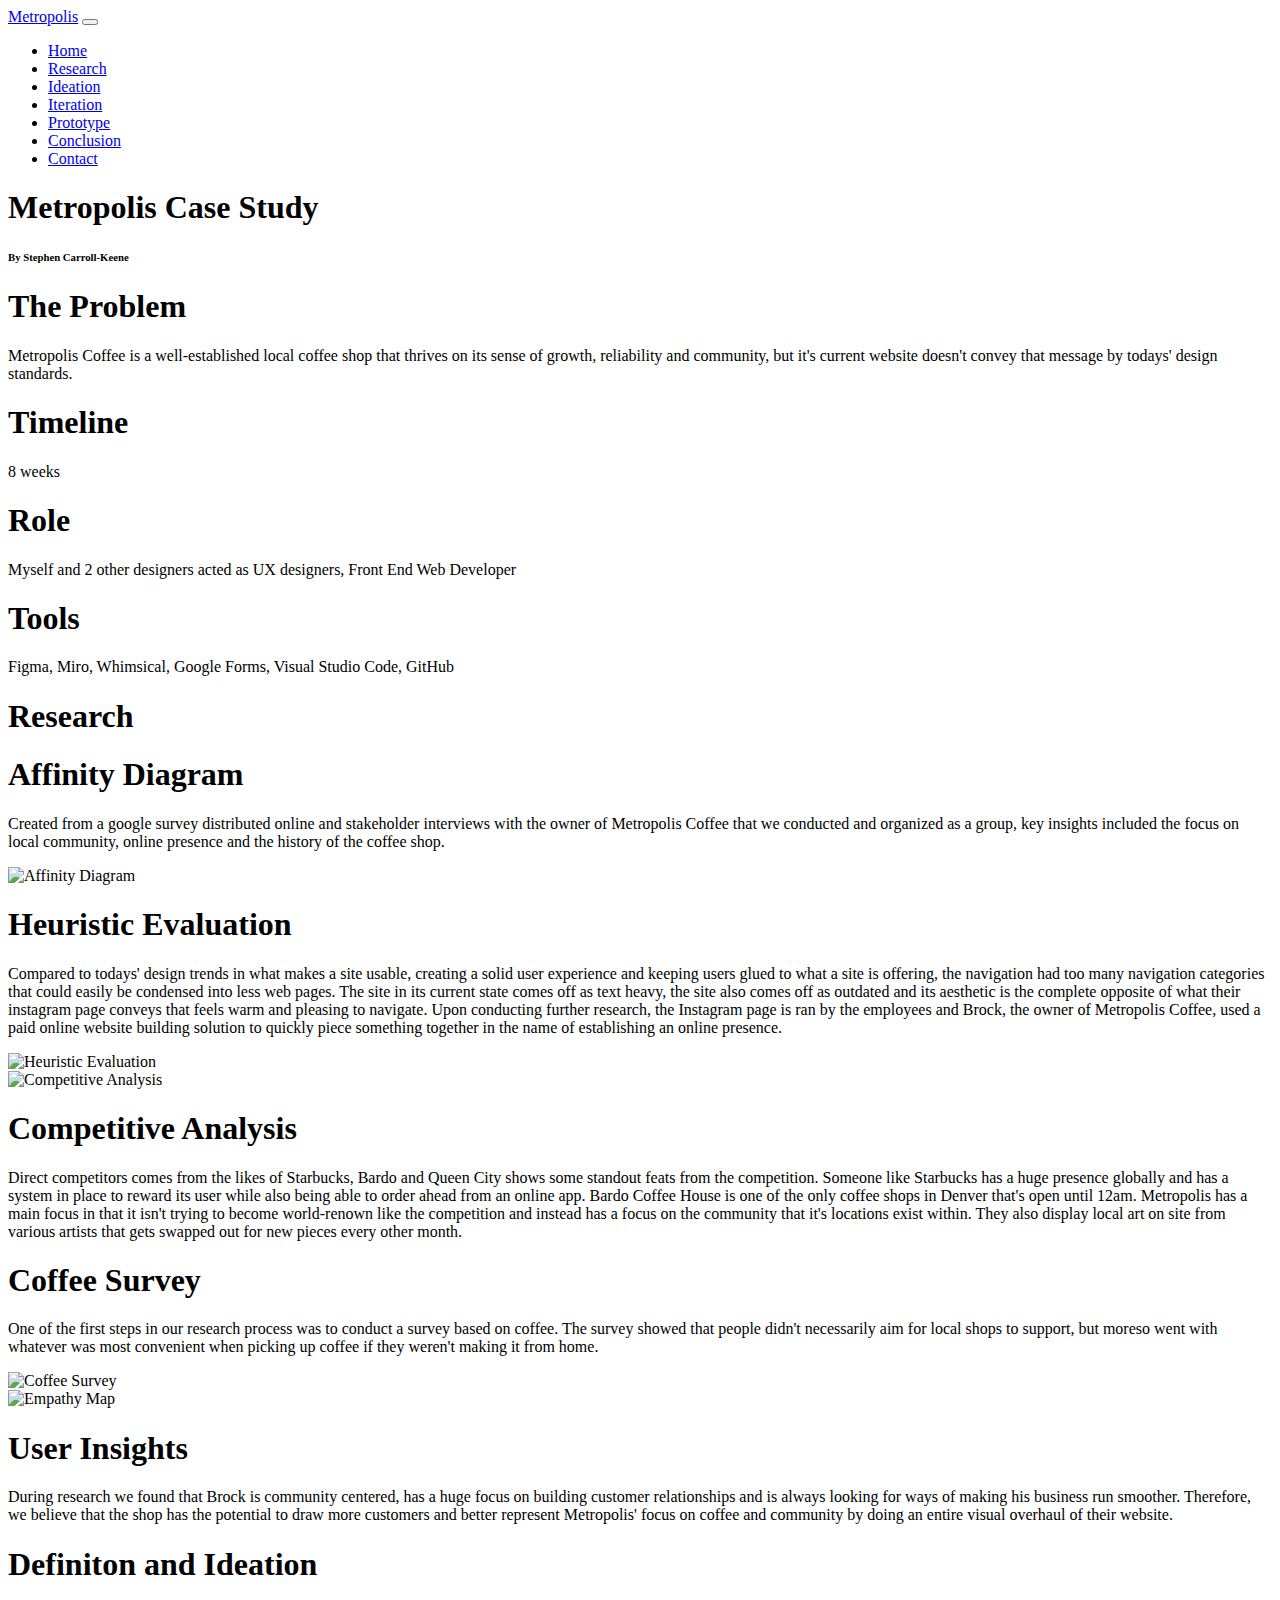
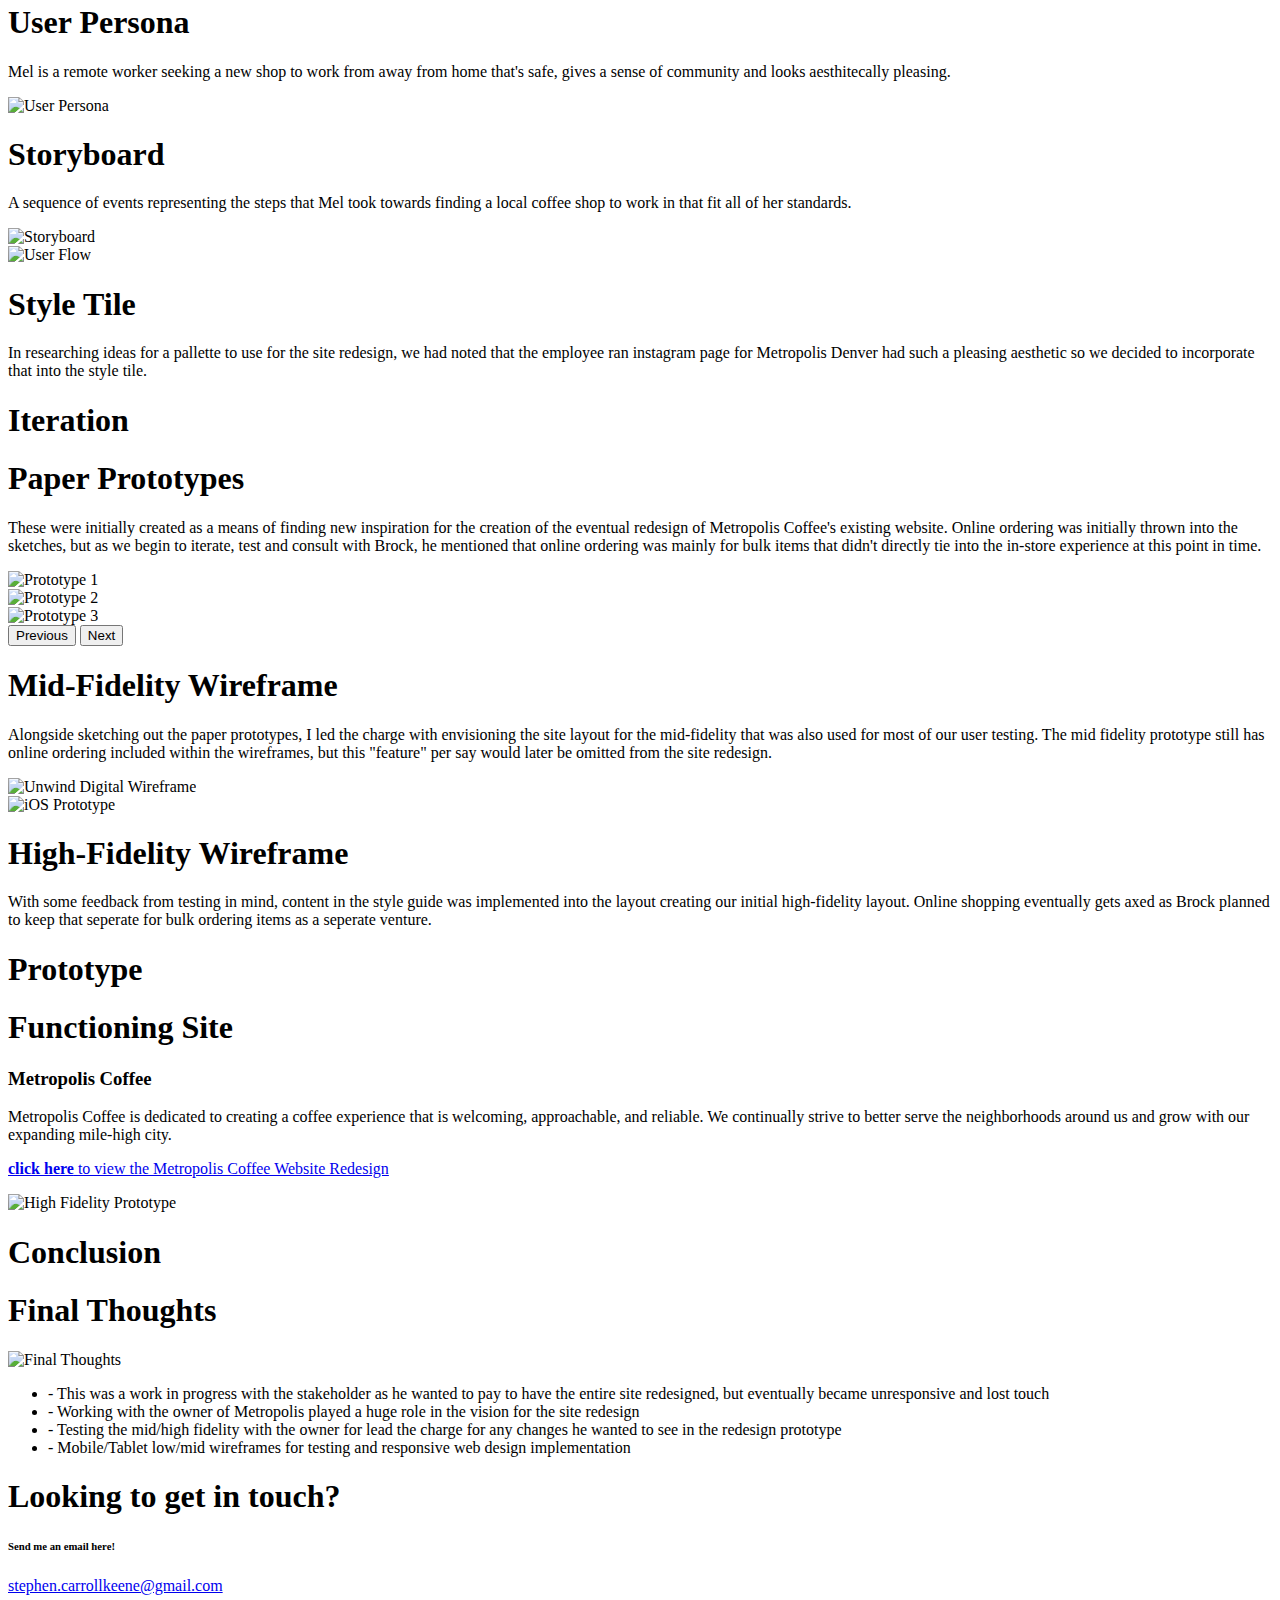
==== metropolis.html @ 0144d016 "rerouted home navigation links for the metro and tern case studies" ====
<!DOCTYPE html>
<html lang="en">
<head>
    <meta charset="UTF-8">
    <meta http-equiv="X-UA-Compatible" content="IE=edge">
    <meta name="viewport" content="width=device-width, initial-scale=1.0">
    <link href="https://cdn.jsdelivr.net/npm/bootstrap@5.1.0/dist/css/bootstrap.min.css" rel="stylesheet" integrity="sha384-KyZXEAg3QhqLMpG8r+8fhAXLRk2vvoC2f3B09zVXn8CA5QIVfZOJ3BCsw2P0p/We" crossorigin="anonymous">
    <link rel="stylesheet" href="./css/metro.css">
    <title>Metropolis Case Study</title>
</head>
<body>

    <!-- Navigation Section -->
    <nav class="navbar navbar-expand-lg navbar-dark bg-dark">
      <div class="container-fluid">
        <a class="navbar-brand" href="#">Metropolis</a>
        <button class="navbar-toggler" type="button" data-bs-toggle="collapse" data-bs-target="#navbarSupportedContent" aria-controls="navbarSupportedContent" aria-expanded="false" aria-label="Toggle navigation">
          <span class="navbar-toggler-icon"></span>
        </button>
        <div class="collapse navbar-collapse" id="navbarSupportedContent">
          <ul class="navbar-nav me-auto mb-2 mb-lg-0">
            <li class="nav-item">
              <a class="nav-link active" aria-current="page" href="./index.html">Home</a>
            </li>
            <li class="nav-item">
              <a class="nav-link" href="#research">Research</a>
            </li>
            <li class="nav-item">
              <a class="nav-link" href="#ideation">Ideation</a>
            </li>
            <li class="nav-item">
              <a class="nav-link" href="#iteration">Iteration</a>
            </li>
            <li class="nav-item">
              <a class="nav-link" href="#prototype">Prototype</a>
            </li>
            <li class="nav-item">
              <a class="nav-link" href="#conclusion">Conclusion</a>
            </li>
            <li class="nav-item">
              <a class="nav-link" href="#contact">Contact</a>
            </li>
          </ul>
        </div>
      </div>
    </nav>

    <!-- Introduction Jumbotron Section -->
    <div class="jumbotron jumbotron-fluid ternBackground"> 
      <h1 class="display-1">Metropolis  Case Study</h1>
      <h6 class="display-6">By Stephen Carroll-Keene</h6>
    </div>

    <div class="container ternCopy">
      <div class="row">
        <div class="container sectionOne col-sm-12 col-md-6 col-lg-3">
          <h1 class="display-4">The Problem</h1>
          <p class="lead">Metropolis Coffee is a well-established local coffee shop that thrives on its sense of growth, reliability and community, but it's current website doesn't convey that message by todays' design standards.</p>
        </div>

        <div class="container sectionTwo col-sm-12 col-md-6 col-lg-3">
          <h1 class="display-4">Timeline</h1>
          <p class="lead">8 weeks</p>
        </div>

        <div class="container sectionThree col-sm-12 col-md-6 col-lg-3">
          <h1 class="display-4">Role</h1>
          <p class="lead">Myself and 2 other designers acted as UX designers, Front End Web Developer</p>
        </div>

        <div class="container sectionFour col-sm-12 col-md-6 col-lg-3">
          <h1 class="display-4">Tools</h1>
          <p class="lead">Figma, Miro, Whimsical, Google Forms, Visual Studio Code, GitHub</p>
        </div>

      </div>
    </div>

    <!-- Research Section -->
    <section class="container-fluid" id="research">

        <div class="row">
            <div class="container researchContainer">
              <h1 class="display-4">Research</h1>
            </div>

            <div class="container affinityContainer col-sm-12 col-lg-12  d-flex justify-content-center">
              <h1>Affinity Diagram</h1>
              <p class="lead">Created from a google survey distributed online and stakeholder interviews with the owner of Metropolis Coffee that we conducted and organized as a group, key insights included the focus on local community, online presence and the history of the coffee shop.</p>
              <img src="./images/mc-affinity-diag.png" alt="Affinity Diagram" class="affinityImg">
            </div>
        </div>

        <div class="row">
          <div class="container travelContainer">
            <div class="container">
              <h1>Heuristic Evaluation</h1>
              <p class="lead">Compared to todays' design trends in what makes a site usable, creating a solid user experience and keeping users glued to what a site is offering, the navigation had too many navigation categories that could easily be condensed into less web pages. The site in its current state comes off as text heavy, the site also comes off as outdated and its aesthetic is the complete opposite of what their instagram page conveys that feels warm and pleasing to navigate. Upon conducting further research, the Instagram page is ran by the employees and Brock, the owner of Metropolis Coffee, used a paid online website building solution to quickly piece something together in the name of establishing an online presence.</p>
            </div>
  
            <div class="container travelImgContainer">
              <img src="./images/metropolis-heuristic.png" alt="Heuristic Evaluation" class="travelImg">
            </div>
          </div>
        </div>

        <div class="row">
          <div class="container empathyContainer">
            <div class="container empathyImgContainer">
              <img src="./images/mc-ca.jpg" alt="Competitive Analysis" class="empathyImg">
            </div>

            <div class="container">
              <h1>Competitive Analysis</h1>
              <p class="lead">Direct competitors comes from the likes of Starbucks, Bardo and Queen City shows some standout feats from the competition. Someone like Starbucks has a huge presence globally and has a system in place to reward its user while also being able to order ahead from an online app. Bardo Coffee House is one of the only coffee shops in Denver that's open until 12am. Metropolis has a main focus in that it isn't trying to become world-renown like the competition and instead has a focus on the community that it's locations exist within. They also display local art on site from various artists that gets swapped out for new pieces every other month.</p>
            </div>
  
          </div>
        </div>

        <div class="row">
          <div class="container travelContainer">
            <div class="container">
              <h1>Coffee Survey</h1>
              <p class="lead">One of the first steps in our research process was to conduct a survey based on coffee. The survey showed that people didn't necessarily aim for local shops to support, but moreso went with whatever was most convenient when picking up coffee if they weren't making it from home.</p>
            </div>
  
            <div class="container travelImgContainer">
              <img src="./images/mc-coffee-survey.jpg" alt="Coffee Survey" class="travelImg">
            </div>
          </div>
        </div>

        <div class="row">
          <div class="container empathyContainer">
            <div class="container empathyImgContainer">
              <img src="./images/mc-user-insights.png" alt="Empathy Map" class="empathyImg">
            </div>

            <div class="container">
              <h1>User Insights</h1>
              <p class="lead">During research we found that Brock is community centered, has a huge focus on building customer relationships and is always looking for ways of making his business run smoother. Therefore, we believe that the shop has the potential to draw more customers and better represent Metropolis' focus on coffee and community by doing an entire visual overhaul of their website.
              </p>
            </div>
  
          </div>
        </div>

    </section>

    <!-- Definition and Ideation Section -->
    <section class="container-fluid" id="ideation">

      <div class="row">
        <div class="container ideationContainer">
          <h1 class="display-4">Definiton and Ideation</h1>
        </div>

        <div class="container personaContainer col-sm">
          <h1>User Persona</h1>
          <p class="lead">Mel is a remote worker seeking a new shop to work from away from home that's safe, gives a sense of community and looks aesthitecally pleasing.</p>

          <div class="personaImgContainer">
            <img src="./images/metropolis-user-persona.png" alt="User Persona" class="personaImg">
          </div>
          
        </div>
      </div>

      <!--
      <div class="row">
        <div class="container travelContainer">
          <div class="container">
            <h1>I Like, I Wish, What If Method</h1>
            <p class="lead">This served as a brainstorm of constructive feedback from a diverse group of users that helped in amassing a number of ideas in what is expected to be included in a typical coffee shop.</p>
          </div>

          <div class="container travelImgContainer">
            <img src="./images/mc-ilike-iwish-w.png" alt="Ideation Board" class="travelImg">
          </div>
        </div>
      </div>

      <div class="row">
        <div class="container empathyContainer">
          <div class="container empathyImgContainer">
            <img src="./images/mc-feature-matrix.png" alt="Feature Matrix" class="empathyImg">
          </div>

          <div class="container">
            <h1>Feature Prioritization Matrix</h1>
            <p class="lead">This matrix was used to gather feedback from a number of users on features and changes they would love to see implemented in their choice of coffee shop based on feasability.</p>
          </div>

        </div>
      </div>
      -->

      <div class="row">
        <div class="container travelContainer">
          <div class="container">
            <h1>Storyboard</h1>
            <p class="lead">A sequence of events representing the steps that Mel took towards finding a local coffee shop to work in that fit all of her standards.</p>
          </div>

          <div class="container travelImgContainer">
            <img src="./images/mc-storyboard-high-fidelity.png" alt="Storyboard" class="travelImg">
          </div>
        </div>
      </div>

      <div class="row">
        <div class="container empathyContainer">
          <div class="container empathyImgContainer">
            <img src="./images/mc-style-tile.png" alt="User Flow" class="empathyImg">
          </div>

          <div class="container">
            <h1>Style Tile</h1>
            <p class="lead">In researching ideas for a pallette to use for the site redesign, we had noted that the employee ran instagram page for Metropolis Denver had such a pleasing aesthetic so we decided to incorporate that into the style tile.</p>
          </div>

        </div>
      </div>
        
      </section>

    <!-- Iteration Section -->
    <section class="container-fluid" id="iteration">

        <div class="row">
          <div class="container iterationContainer">
            <h1 class="display-4">Iteration</h1>
          </div>

          <div class="protoCopy">
            <h1>Paper Prototypes</h1>
            <p class="lead">These were initially created as a means of finding new inspiration for the creation of the eventual redesign of Metropolis Coffee's existing website. Online ordering was initially thrown into the sketches, but as we begin to iterate, test and consult with Brock, he mentioned that online ordering was mainly for bulk items that didn't directly tie into the in-store experience at this point in time.</p>
          </div>

            <!-- Carousel -->
            <div id="carouselExampleControls" class="carousel slide carouselContainer col-lg-6 col-md-6 col-sm-12" data-bs-ride="carousel">
              <div class="carousel-inner">
                <div class="carousel-item active">
                  <img src="./images/metro-home-1.jpg" class="d-block w-100" alt="Prototype 1">
                </div>
                <div class="carousel-item">
                  <img src="./images/metro-home-2.jpg" class="d-block w-100" alt="Prototype 2">
                </div>
                <div class="carousel-item">
                  <img src="./images/metro-home-3.jpg" class="d-block w-100" alt="Prototype 3">
                </div>
              </div>
              <button class="carousel-control-prev" type="button" data-bs-target="#carouselExampleControls" data-bs-slide="prev">
                <span class="carousel-control-prev-icon" aria-hidden="true"></span>
                <span class="visually-hidden">Previous</span>
              </button>
              <button class="carousel-control-next" type="button" data-bs-target="#carouselExampleControls" data-bs-slide="next">
                <span class="carousel-control-next-icon" aria-hidden="true"></span>
                <span class="visually-hidden">Next</span>
              </button>
            </div>

            <div class="row">
              <div class="container travelContainer">
                <div class="container">
                  <h1>Mid-Fidelity Wireframe</h1>
                  <p class="lead">Alongside sketching out the paper prototypes, I led the charge with envisioning the site layout for the mid-fidelity that was also used for most of our user testing. The mid fidelity prototype still has online ordering included within the wireframes, but this "feature" per say would later be omitted from the site redesign.</p>
                </div>
      
                <div class="container travelImgContainer">
                  <img src="./images/mc-home-mid-fidelity.png" alt="Unwind Digital Wireframe" class="travelImg">
                </div>
              </div>
            </div>
      
            <div class="row">
              <div class="container empathyContainer">
                <div class="container empathyImgContainer">
                  <img src="./images/mc-home-high-fidelity.png" alt="iOS Prototype" class="empathyImg">
                </div>
      
                <div class="container">
                  <h1>High-Fidelity Wireframe</h1>
                  <p class="lead">With some feedback from testing in mind, content in the style guide was implemented into the layout creating our initial high-fidelity layout. Online shopping eventually gets axed as Brock planned to keep that seperate for bulk ordering items as a seperate venture.</p>
                </div>
      
              </div>
            </div>

        </div>
    </section>

    <!-- The Prototype -->
    <section class="container-fluid" id="prototype">
        <div class="row">
          <div class="protoContainer">
            <h1 class="display-4">Prototype</h1>
          </div>
        </div>

        <div class="row">
          <div class="protoCopy">
            <h1>Functioning Site</h1>
          </div>

          <div class="row">
            <div class="container travelContainer">
              <div class="container">
                <h3>Metropolis Coffee</h3>
                <p class="lead">Metropolis Coffee is dedicated to creating a coffee experience that is welcoming, approachable, and reliable. We continually strive to better serve the neighborhoods around us and grow with our expanding mile-high city.</p>
                <p class="lead metroLink"><a href="https://scarrollkeene.github.io/metropolis_coffee_redesign/" target="_blank" rel="noopener"><strong>click here</strong> to view the Metropolis Coffee Website Redesign</a></p>
              </div>
    
              <div class="container travelImgContainer">
                <img src="./images/mc-landing.png" alt="High Fidelity Prototype" class="travelImg">
              </div>
            </div>
          </div>

        </div>
    </section>

    <!-- Conclusion/Final Thoughts -->
    <section class="container-fluid" id="conclusion">
      <div class="row">
        <div class="finalContainer">
          <h1 class="display-4">Conclusion</h1>
        </div>
      </div>

      <div class="row">
        <div class="protoCopy">
          <h1>Final Thoughts</h1>
        </div>
      </div>

      <div class="row">
        <div class="container empathyContainer">
          <div class="container empathyImgContainer">
            <img src="./images/thought-idea.jpg" alt="Final Thoughts" class="empathyImg">
          </div>

          <div class="container">
            <p class="lead">
              <ul>
                <li>- This was a work in progress with the stakeholder as he wanted to pay to have the entire site redesigned, but eventually became unresponsive and lost touch</li>
                <li>- Working with the owner of Metropolis played a huge role in the vision for the site redesign</li>
                <li>- Testing the mid/high fidelity with the owner for lead the charge for any changes he wanted to see in the redesign prototype</li>
                <li>- Mobile/Tablet low/mid wireframes for testing and responsive web design implementation</li>
              </ul>
            </p>
          </div>

        </div>
      </div>

    </section>

    <!-- Footer -->
    <footer class="container-fluid footerContainer" id="contact">
      <div class="row">
        <div class="emailCopy">
          <h1 class="display-5">Looking to get in touch?</h1>
        <h6 class="display-6">Send me an email here!</h6>
        </div>

        <div class="myEmail">
          <a href="mailto:siresquirebusiness@gmail.com" title="Email Stephen" target="_blank" rel="noopener">stephen.carrollkeene@gmail.com</a>
      </div>
      </div>
    </footer>
</body>
<script src="https://code.jquery.com/jquery-3.6.0.min.js" integrity="sha256-/xUj+3OJU5yExlq6GSYGSHk7tPXikynS7ogEvDej/m4=" crossorigin="anonymous"></script>
<script src="https://cdn.jsdelivr.net/npm/@popperjs/core@2.9.3/dist/umd/popper.min.js" integrity="sha384-eMNCOe7tC1doHpGoWe/6oMVemdAVTMs2xqW4mwXrXsW0L84Iytr2wi5v2QjrP/xp" crossorigin="anonymous"></script>
<script src="https://cdn.jsdelivr.net/npm/bootstrap@5.1.0/dist/js/bootstrap.min.js" integrity="sha384-cn7l7gDp0eyniUwwAZgrzD06kc/tftFf19TOAs2zVinnD/C7E91j9yyk5//jjpt/" crossorigin="anonymous"></script>
<script src="js/metro.js"></script>
</html>
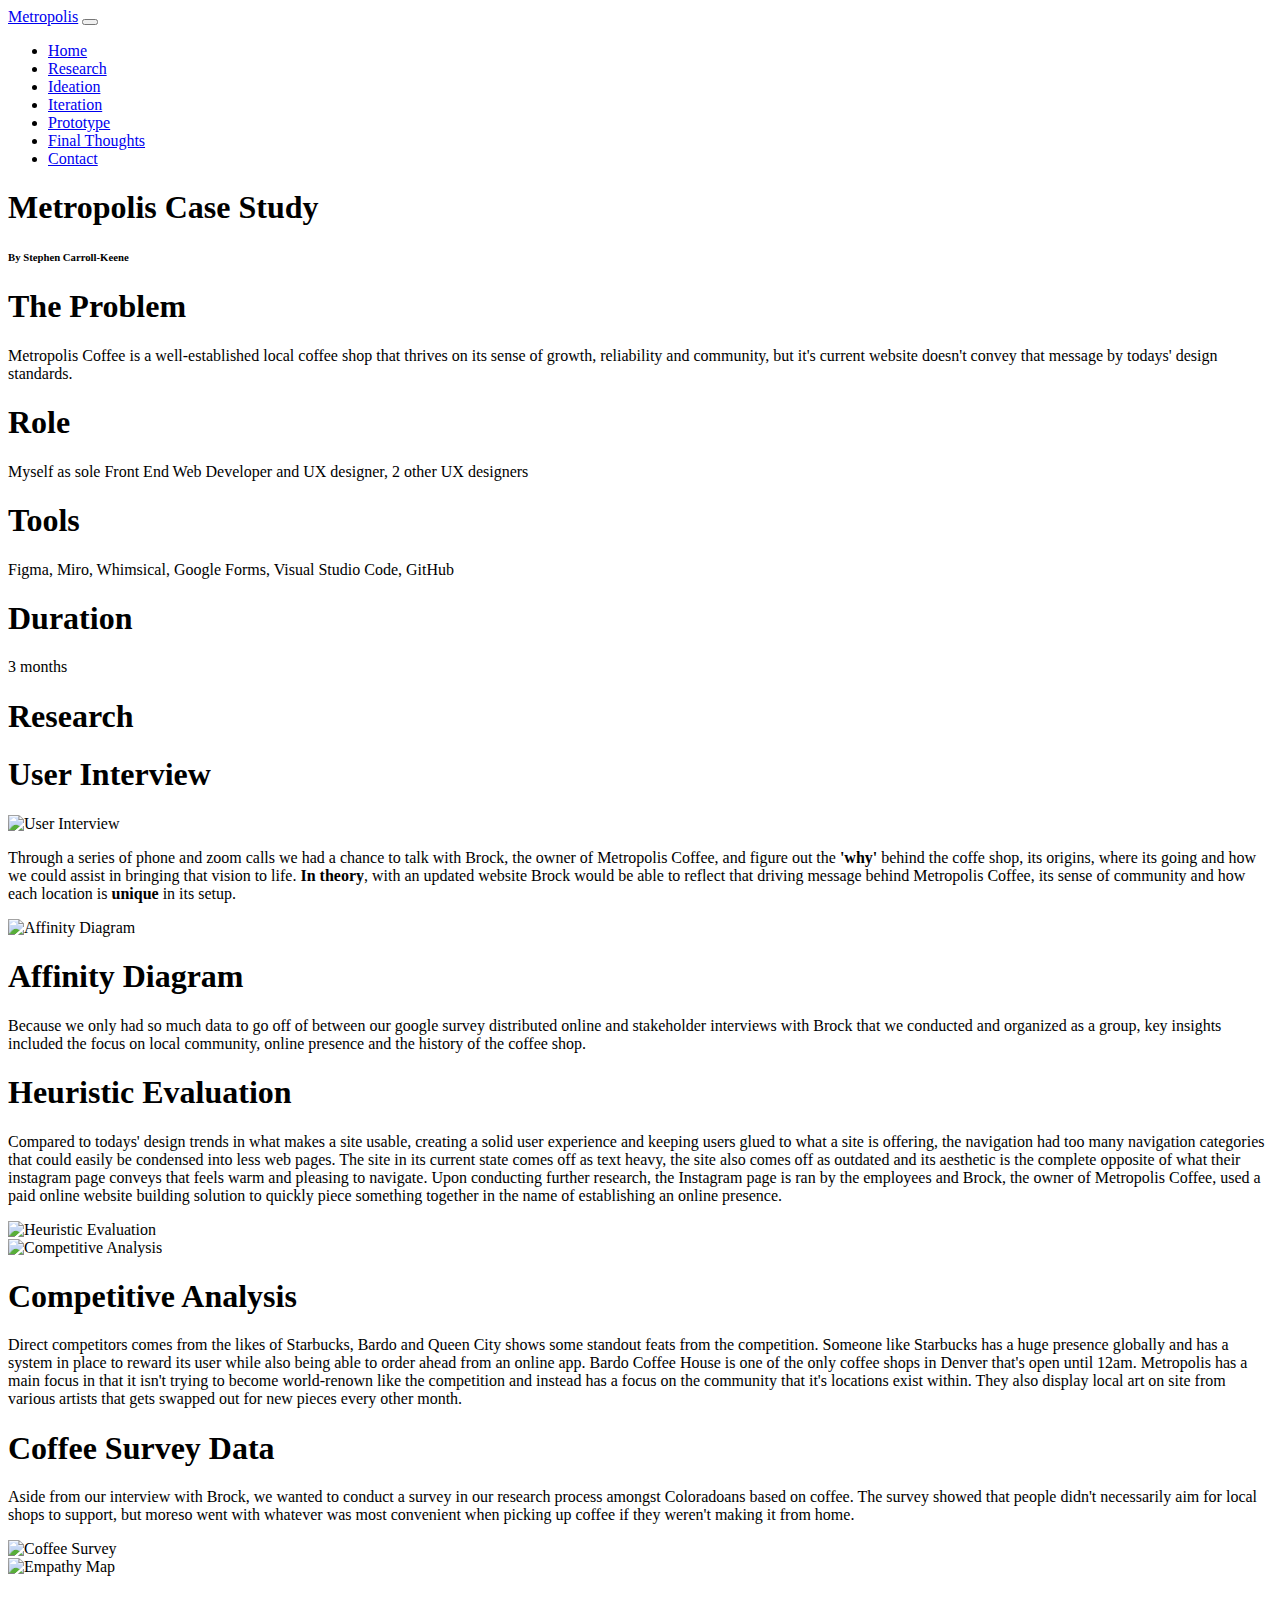
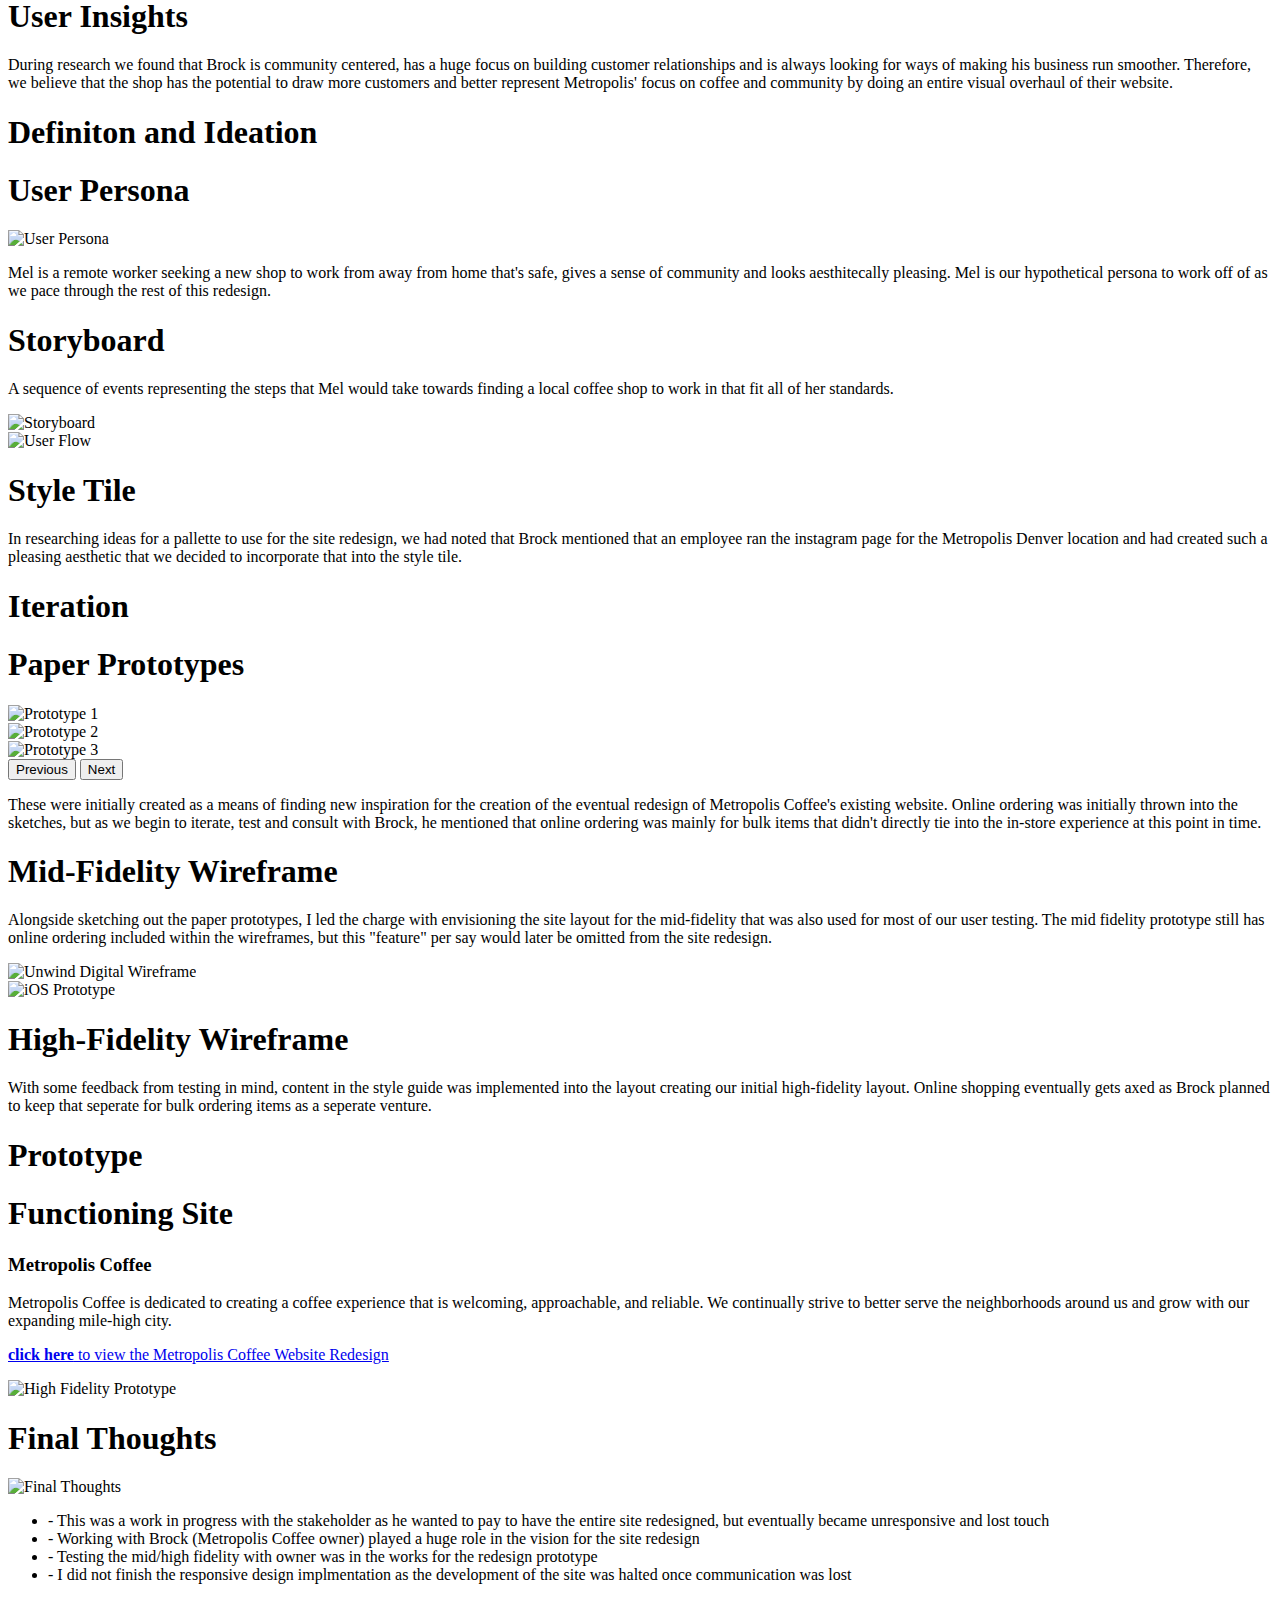
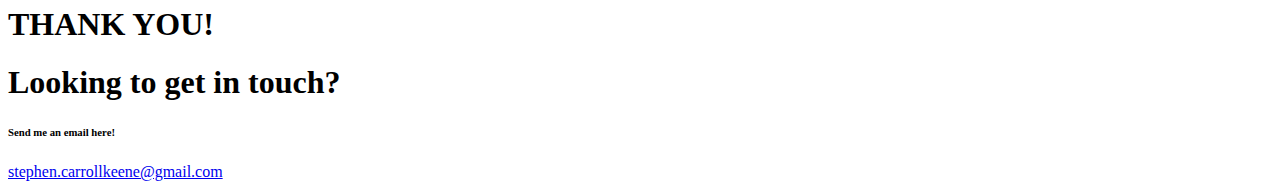
==== commit 586f6ae8: "reworked final thoughts section" ====
--- a/metropolis.html
+++ b/metropolis.html
@@ -35,7 +35,7 @@
               <a class="nav-link" href="#prototype">Prototype</a>
             </li>
             <li class="nav-item">
-              <a class="nav-link" href="#conclusion">Conclusion</a>
+              <a class="nav-link" href="#conclusion">Final Thoughts</a>
             </li>
             <li class="nav-item">
               <a class="nav-link" href="#contact">Contact</a>
@@ -58,14 +58,9 @@
           <p class="lead">Metropolis Coffee is a well-established local coffee shop that thrives on its sense of growth, reliability and community, but it's current website doesn't convey that message by todays' design standards.</p>
         </div>
 
-        <div class="container sectionTwo col-sm-12 col-md-6 col-lg-3">
-          <h1 class="display-4">Timeline</h1>
-          <p class="lead">8 weeks</p>
-        </div>
-
         <div class="container sectionThree col-sm-12 col-md-6 col-lg-3">
           <h1 class="display-4">Role</h1>
-          <p class="lead">Myself and 2 other designers acted as UX designers, Front End Web Developer</p>
+          <p class="lead">Myself as sole Front End Web Developer and UX designer, 2 other UX designers</p>
         </div>
 
         <div class="container sectionFour col-sm-12 col-md-6 col-lg-3">
@@ -73,6 +68,11 @@
           <p class="lead">Figma, Miro, Whimsical, Google Forms, Visual Studio Code, GitHub</p>
         </div>
 
+        <div class="container sectionTwo col-sm-12 col-md-6 col-lg-3">
+          <h1 class="display-4">Duration</h1>
+          <p class="lead">3 months</p>
+        </div>
+
       </div>
     </div>
 
@@ -85,10 +85,24 @@
             </div>
 
             <div class="container affinityContainer col-sm-12 col-lg-12  d-flex justify-content-center">
+              <h1>User Interview</h1>
+              <img src="./images/mc-user-interview.gif" alt="User Interview" class="interviewGif">
+              <p class="lead interviewCopy">Through a series of phone and zoom calls we had a chance to talk with Brock, the owner of Metropolis Coffee, and figure out the <strong>'why'</strong> behind the coffe shop, its origins, where its going and how we could assist in bringing that vision to life. <strong>In theory</strong>, with an updated website Brock would be able to reflect that driving message behind Metropolis Coffee, its sense of community and how each location is <strong>unique</strong> in its setup.</p>
+            </div>
+        </div>
+
+        <div class="row">
+          <div class="container empathyContainer">
+            <div class="container empathyImgContainer">
+              <img src="./images/mc-affinity-diag.png" alt="Affinity Diagram" class="empathyImg">
+            </div>
+
+            <div class="container">
               <h1>Affinity Diagram</h1>
-              <p class="lead">Created from a google survey distributed online and stakeholder interviews with the owner of Metropolis Coffee that we conducted and organized as a group, key insights included the focus on local community, online presence and the history of the coffee shop.</p>
-              <img src="./images/mc-affinity-diag.png" alt="Affinity Diagram" class="affinityImg">
-            </div>
+              <p class="lead"> Because we only had so much data to go off of between our google survey distributed online and stakeholder interviews with Brock that we conducted and organized as a group, key insights included the focus on local community, online presence and the history of the coffee shop.</p>
+            </div>
+  
+          </div>
         </div>
 
         <div class="row">
@@ -99,7 +113,7 @@
             </div>
   
             <div class="container travelImgContainer">
-              <img src="./images/metropolis-heuristic.png" alt="Heuristic Evaluation" class="travelImg">
+              <img src="./images/mc-heuristic.gif" alt="Heuristic Evaluation" class="travelImg">
             </div>
           </div>
         </div>
@@ -121,8 +135,8 @@
         <div class="row">
           <div class="container travelContainer">
             <div class="container">
-              <h1>Coffee Survey</h1>
-              <p class="lead">One of the first steps in our research process was to conduct a survey based on coffee. The survey showed that people didn't necessarily aim for local shops to support, but moreso went with whatever was most convenient when picking up coffee if they weren't making it from home.</p>
+              <h1>Coffee Survey Data</h1>
+              <p class="lead">Aside from our interview with Brock, we wanted to conduct a survey in our research process amongst Coloradoans based on coffee. The survey showed that people didn't necessarily aim for local shops to support, but moreso went with whatever was most convenient when picking up coffee if they weren't making it from home.</p>
             </div>
   
             <div class="container travelImgContainer">
@@ -134,7 +148,7 @@
         <div class="row">
           <div class="container empathyContainer">
             <div class="container empathyImgContainer">
-              <img src="./images/mc-user-insights.png" alt="Empathy Map" class="empathyImg">
+              <img src="./images/mc-user-insights-1.png" alt="Empathy Map" class="empathyImg">
             </div>
 
             <div class="container">
@@ -158,11 +172,12 @@
 
         <div class="container personaContainer col-sm">
           <h1>User Persona</h1>
-          <p class="lead">Mel is a remote worker seeking a new shop to work from away from home that's safe, gives a sense of community and looks aesthitecally pleasing.</p>
 
           <div class="personaImgContainer">
             <img src="./images/metropolis-user-persona.png" alt="User Persona" class="personaImg">
           </div>
+
+          <p class="lead interviewCopy">Mel is a remote worker seeking a new shop to work from away from home that's safe, gives a sense of community and looks aesthitecally pleasing. Mel is our hypothetical persona to work off of as we pace through the rest of this redesign.</p>
           
         </div>
       </div>
@@ -200,7 +215,7 @@
         <div class="container travelContainer">
           <div class="container">
             <h1>Storyboard</h1>
-            <p class="lead">A sequence of events representing the steps that Mel took towards finding a local coffee shop to work in that fit all of her standards.</p>
+            <p class="lead">A sequence of events representing the steps that Mel would take towards finding a local coffee shop to work in that fit all of her standards.</p>
           </div>
 
           <div class="container travelImgContainer">
@@ -217,7 +232,7 @@
 
           <div class="container">
             <h1>Style Tile</h1>
-            <p class="lead">In researching ideas for a pallette to use for the site redesign, we had noted that the employee ran instagram page for Metropolis Denver had such a pleasing aesthetic so we decided to incorporate that into the style tile.</p>
+            <p class="lead">In researching ideas for a pallette to use for the site redesign, we had noted that Brock mentioned that an employee ran the instagram page for the Metropolis Denver location and had created such a pleasing aesthetic that we decided to incorporate that into the style tile.</p>
           </div>
 
         </div>
@@ -235,8 +250,6 @@
 
           <div class="protoCopy">
             <h1>Paper Prototypes</h1>
-            <p class="lead">These were initially created as a means of finding new inspiration for the creation of the eventual redesign of Metropolis Coffee's existing website. Online ordering was initially thrown into the sketches, but as we begin to iterate, test and consult with Brock, he mentioned that online ordering was mainly for bulk items that didn't directly tie into the in-store experience at this point in time.</p>
-          </div>
 
             <!-- Carousel -->
             <div id="carouselExampleControls" class="carousel slide carouselContainer col-lg-6 col-md-6 col-sm-12" data-bs-ride="carousel">
@@ -261,6 +274,9 @@
               </button>
             </div>
 
+            <p class="lead">These were initially created as a means of finding new inspiration for the creation of the eventual redesign of Metropolis Coffee's existing website. Online ordering was initially thrown into the sketches, but as we begin to iterate, test and consult with Brock, he mentioned that online ordering was mainly for bulk items that didn't directly tie into the in-store experience at this point in time.</p>
+          </div>
+
             <div class="row">
               <div class="container travelContainer">
                 <div class="container">
@@ -269,7 +285,7 @@
                 </div>
       
                 <div class="container travelImgContainer">
-                  <img src="./images/mc-home-mid-fidelity.png" alt="Unwind Digital Wireframe" class="travelImg">
+                  <img src="./images/mc-home-mid-fidelity.png" alt="Unwind Digital Wireframe" class="fidelityImg">
                 </div>
               </div>
             </div>
@@ -277,7 +293,7 @@
             <div class="row">
               <div class="container empathyContainer">
                 <div class="container empathyImgContainer">
-                  <img src="./images/mc-home-high-fidelity.png" alt="iOS Prototype" class="empathyImg">
+                  <img src="./images/mc-home-high-fidelity.png" alt="iOS Prototype" class="fidelityImg">
                 </div>
       
                 <div class="container">
@@ -325,13 +341,7 @@
     <section class="container-fluid" id="conclusion">
       <div class="row">
         <div class="finalContainer">
-          <h1 class="display-4">Conclusion</h1>
-        </div>
-      </div>
-
-      <div class="row">
-        <div class="protoCopy">
-          <h1>Final Thoughts</h1>
+          <h1 class="display-4">Final Thoughts</h1>
         </div>
       </div>
 
@@ -345,13 +355,19 @@
             <p class="lead">
               <ul>
                 <li>- This was a work in progress with the stakeholder as he wanted to pay to have the entire site redesigned, but eventually became unresponsive and lost touch</li>
-                <li>- Working with the owner of Metropolis played a huge role in the vision for the site redesign</li>
-                <li>- Testing the mid/high fidelity with the owner for lead the charge for any changes he wanted to see in the redesign prototype</li>
-                <li>- Mobile/Tablet low/mid wireframes for testing and responsive web design implementation</li>
+                <li>- Working with Brock (Metropolis Coffee owner) played a huge role in the vision for the site redesign</li>
+                <li>- Testing the mid/high fidelity with owner was in the works for the redesign prototype</li>
+                <li>- I did not finish the responsive design implmentation as the development of the site was halted once communication was lost</li>
               </ul>
             </p>
           </div>
 
+        </div>
+      </div>
+
+      <div class="row">
+        <div class="protoCopy">
+          <h1>THANK YOU!</h1>
         </div>
       </div>
 
